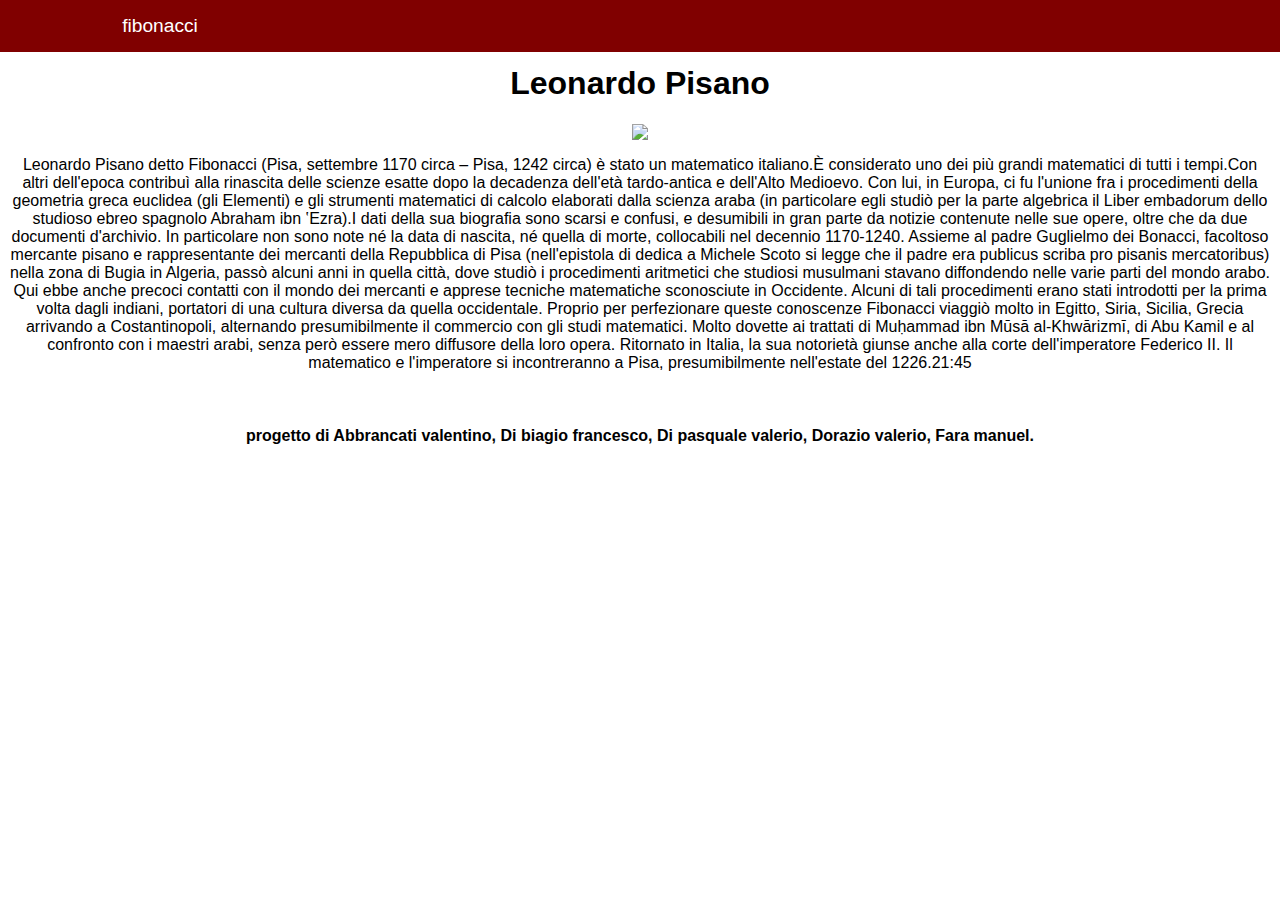
==== index.html @ 7f72910e "Add files via upload" ====
<!DOCTYPE html publicus.it>
<html>
    <head>
        <title>fibonacci</title>
        <link rel="stylesheet" href="stile.css">
    </head>
    <body>
        <header>
            <nav>
                <ul>
                    <li><a href="#">fibonacci</a>  
                    <ul>
                    <li><a href="aurea.html" target="_self">sezione aurea</a></li>
                    <li><a href="loghi.html" target="_self">i loghi</a></li>
                    <li><a href="serie di fibonacci.html" target="_self">serie di Fibonacci</a></li>
                    </ul>
                    </li>
                </ul>
            </nav>   
        </header> 
        <br>
        <br>
        <p>
            <center><h1>Leonardo Pisano</h1></center>
            <center><img src="file:///Users/valentino/Documents/fibonacci/fib01.gif"></center>
            <center><p>Leonardo Pisano detto Fibonacci (Pisa, settembre 1170 circa – Pisa, 1242 circa) è stato un matematico italiano.È considerato uno dei più grandi matematici di tutti i tempi.Con altri dell'epoca contribuì alla rinascita delle scienze esatte dopo la decadenza dell'età tardo-antica e dell'Alto Medioevo. Con lui, in Europa, ci fu l'unione fra i procedimenti della geometria greca euclidea (gli Elementi) e gli strumenti matematici di calcolo elaborati dalla scienza araba (in particolare egli studiò per la parte algebrica il Liber embadorum dello studioso ebreo spagnolo Abraham ibn ‛Ezra).I dati della sua biografia sono scarsi e confusi, e desumibili in gran parte da notizie contenute nelle sue opere, oltre che da due documenti d'archivio. In particolare non sono note né la data di nascita, né quella di morte, collocabili nel decennio 1170-1240.
                Assieme al padre Guglielmo dei Bonacci, facoltoso mercante pisano e rappresentante dei mercanti della Repubblica di Pisa (nell'epistola di dedica a Michele Scoto si legge che il padre era publicus scriba pro pisanis mercatoribus) nella zona di Bugia in Algeria, passò alcuni anni in quella città, dove studiò i procedimenti aritmetici che studiosi musulmani stavano diffondendo nelle varie parti del mondo arabo. Qui ebbe anche precoci contatti con il mondo dei mercanti e apprese tecniche matematiche sconosciute in Occidente. Alcuni di tali procedimenti erano stati introdotti per la prima volta dagli indiani, portatori di una cultura diversa da quella occidentale. Proprio per perfezionare queste conoscenze Fibonacci viaggiò molto in Egitto, Siria, Sicilia, Grecia arrivando a Costantinopoli, alternando presumibilmente il commercio con gli studi matematici. Molto dovette ai trattati di Muḥammad ibn Mūsā al-Khwārizmī, di Abu Kamil e al confronto con i maestri arabi, senza però essere mero diffusore della loro opera. Ritornato in Italia, la sua notorietà giunse anche alla corte dell'imperatore Federico II. Il matematico e l'imperatore si incontreranno a Pisa, presumibilmente nell'estate del 1226.21:45</p></center><br>
            <center><p><h4>progetto di Abbrancati valentino, Di biagio francesco, Di pasquale valerio, Dorazio valerio, Fara manuel.</h4></p></center>

        </p>  
    </body>
</html>
---- stile.css ----
body{font-family: sans-serif;}

nav{background: #800000; height: 52px; width: 100%; position: fixed; top: 0; left: 0;}

nav ul{list-style: none; margin: 0 auto; padding: 0; width: 100%; max-width: 1200px;}

nav ul ul {display: none; position: absolute; top: 100%; left: 0; width: 100%;}

nav ul li{position: relative; float: left; width: 20%; text-align: center;}

nav ul li:hover ul{display: block;}

nav ul li li{position: relative; float: none; width: 100%; border: none;}

nav ul li a {display: block; text-decoration: none; color: #ffffff; padding: 15px 25px; font-size: 1.2em; box-sizing: border-box; border-right: solid 2px #800000; border-left: solid 2px #800000;}

nav ul ul li a {font-size: 1rem; border-bottom: solid 2px #800000;}

nav ul ul li:first-child a{border-top: solid 2px #800000;}

nav ul li:hover a{background: #FFF; color: #800000; text-decoration: none; transition: 0.5s;}

nav ul li li:hover a{background: #800000; color: #FFF; }
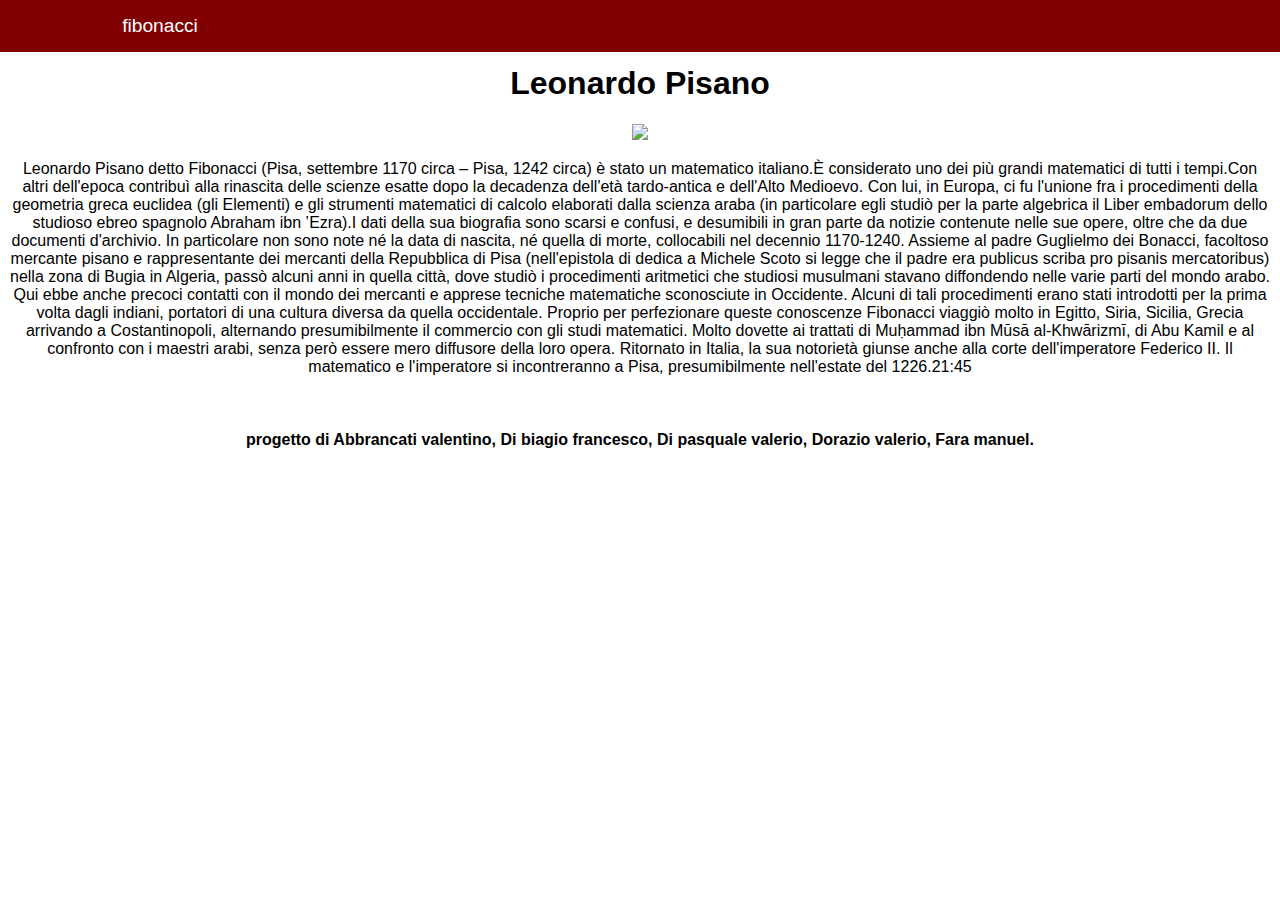
==== commit 469665cd: "Update index.html" ====
--- a/index.html
+++ b/index.html
@@ -1,4 +1,4 @@
-<!DOCTYPE html publicus.it>
+<!DOCTYPE html>
 <html>
     <head>
         <title>fibonacci</title>
@@ -29,4 +29,4 @@
 
         </p>  
     </body>
-</html>+</html>
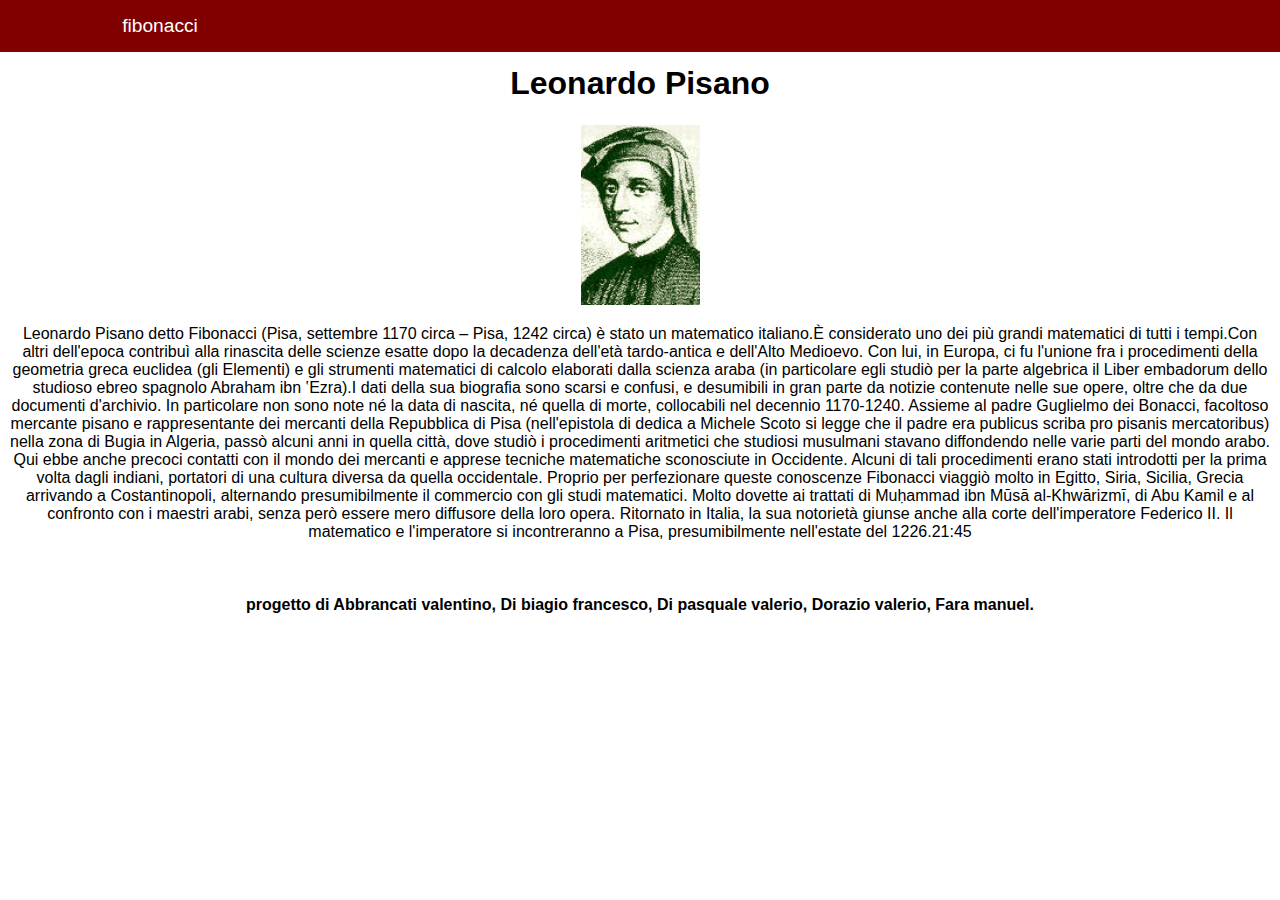
==== commit 32df53e0: "Update index.html" ====
--- a/index.html
+++ b/index.html
@@ -22,7 +22,7 @@
         <br>
         <p>
             <center><h1>Leonardo Pisano</h1></center>
-            <center><img src="file:///Users/valentino/Documents/fibonacci/fib01.gif"></center>
+            <center><img src="fib01.gif"></center>
             <center><p>Leonardo Pisano detto Fibonacci (Pisa, settembre 1170 circa – Pisa, 1242 circa) è stato un matematico italiano.È considerato uno dei più grandi matematici di tutti i tempi.Con altri dell'epoca contribuì alla rinascita delle scienze esatte dopo la decadenza dell'età tardo-antica e dell'Alto Medioevo. Con lui, in Europa, ci fu l'unione fra i procedimenti della geometria greca euclidea (gli Elementi) e gli strumenti matematici di calcolo elaborati dalla scienza araba (in particolare egli studiò per la parte algebrica il Liber embadorum dello studioso ebreo spagnolo Abraham ibn ‛Ezra).I dati della sua biografia sono scarsi e confusi, e desumibili in gran parte da notizie contenute nelle sue opere, oltre che da due documenti d'archivio. In particolare non sono note né la data di nascita, né quella di morte, collocabili nel decennio 1170-1240.
                 Assieme al padre Guglielmo dei Bonacci, facoltoso mercante pisano e rappresentante dei mercanti della Repubblica di Pisa (nell'epistola di dedica a Michele Scoto si legge che il padre era publicus scriba pro pisanis mercatoribus) nella zona di Bugia in Algeria, passò alcuni anni in quella città, dove studiò i procedimenti aritmetici che studiosi musulmani stavano diffondendo nelle varie parti del mondo arabo. Qui ebbe anche precoci contatti con il mondo dei mercanti e apprese tecniche matematiche sconosciute in Occidente. Alcuni di tali procedimenti erano stati introdotti per la prima volta dagli indiani, portatori di una cultura diversa da quella occidentale. Proprio per perfezionare queste conoscenze Fibonacci viaggiò molto in Egitto, Siria, Sicilia, Grecia arrivando a Costantinopoli, alternando presumibilmente il commercio con gli studi matematici. Molto dovette ai trattati di Muḥammad ibn Mūsā al-Khwārizmī, di Abu Kamil e al confronto con i maestri arabi, senza però essere mero diffusore della loro opera. Ritornato in Italia, la sua notorietà giunse anche alla corte dell'imperatore Federico II. Il matematico e l'imperatore si incontreranno a Pisa, presumibilmente nell'estate del 1226.21:45</p></center><br>
             <center><p><h4>progetto di Abbrancati valentino, Di biagio francesco, Di pasquale valerio, Dorazio valerio, Fara manuel.</h4></p></center>
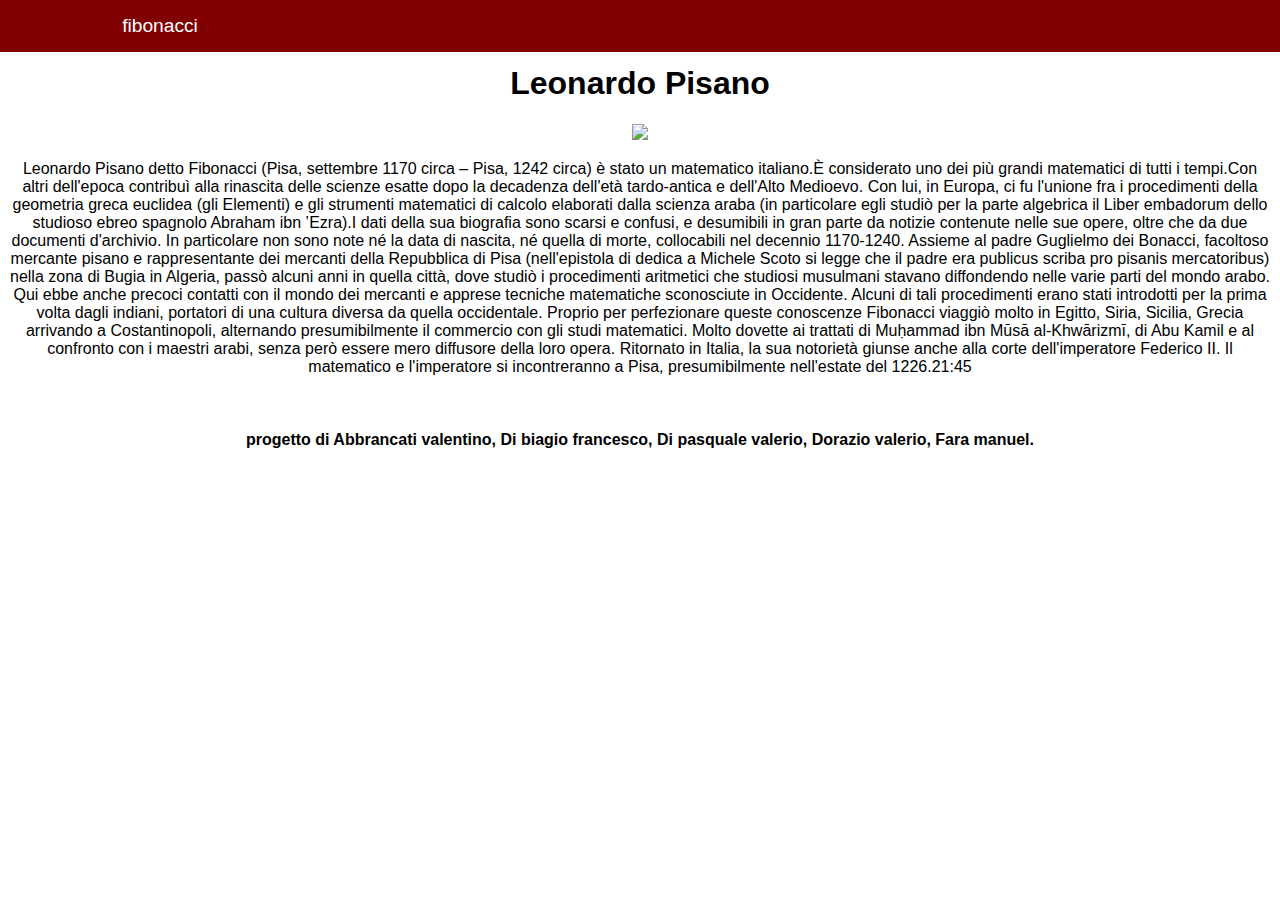
==== commit ed9962e0: "Update index.html" ====
--- a/index.html
+++ b/index.html
@@ -22,7 +22,7 @@
         <br>
         <p>
             <center><h1>Leonardo Pisano</h1></center>
-            <center><img src="fib01.gif"></center>
+            <center><img src="https://github.com/valeabb34/fibonacci/blob/main/fib01.gif"></center>
             <center><p>Leonardo Pisano detto Fibonacci (Pisa, settembre 1170 circa – Pisa, 1242 circa) è stato un matematico italiano.È considerato uno dei più grandi matematici di tutti i tempi.Con altri dell'epoca contribuì alla rinascita delle scienze esatte dopo la decadenza dell'età tardo-antica e dell'Alto Medioevo. Con lui, in Europa, ci fu l'unione fra i procedimenti della geometria greca euclidea (gli Elementi) e gli strumenti matematici di calcolo elaborati dalla scienza araba (in particolare egli studiò per la parte algebrica il Liber embadorum dello studioso ebreo spagnolo Abraham ibn ‛Ezra).I dati della sua biografia sono scarsi e confusi, e desumibili in gran parte da notizie contenute nelle sue opere, oltre che da due documenti d'archivio. In particolare non sono note né la data di nascita, né quella di morte, collocabili nel decennio 1170-1240.
                 Assieme al padre Guglielmo dei Bonacci, facoltoso mercante pisano e rappresentante dei mercanti della Repubblica di Pisa (nell'epistola di dedica a Michele Scoto si legge che il padre era publicus scriba pro pisanis mercatoribus) nella zona di Bugia in Algeria, passò alcuni anni in quella città, dove studiò i procedimenti aritmetici che studiosi musulmani stavano diffondendo nelle varie parti del mondo arabo. Qui ebbe anche precoci contatti con il mondo dei mercanti e apprese tecniche matematiche sconosciute in Occidente. Alcuni di tali procedimenti erano stati introdotti per la prima volta dagli indiani, portatori di una cultura diversa da quella occidentale. Proprio per perfezionare queste conoscenze Fibonacci viaggiò molto in Egitto, Siria, Sicilia, Grecia arrivando a Costantinopoli, alternando presumibilmente il commercio con gli studi matematici. Molto dovette ai trattati di Muḥammad ibn Mūsā al-Khwārizmī, di Abu Kamil e al confronto con i maestri arabi, senza però essere mero diffusore della loro opera. Ritornato in Italia, la sua notorietà giunse anche alla corte dell'imperatore Federico II. Il matematico e l'imperatore si incontreranno a Pisa, presumibilmente nell'estate del 1226.21:45</p></center><br>
             <center><p><h4>progetto di Abbrancati valentino, Di biagio francesco, Di pasquale valerio, Dorazio valerio, Fara manuel.</h4></p></center>
